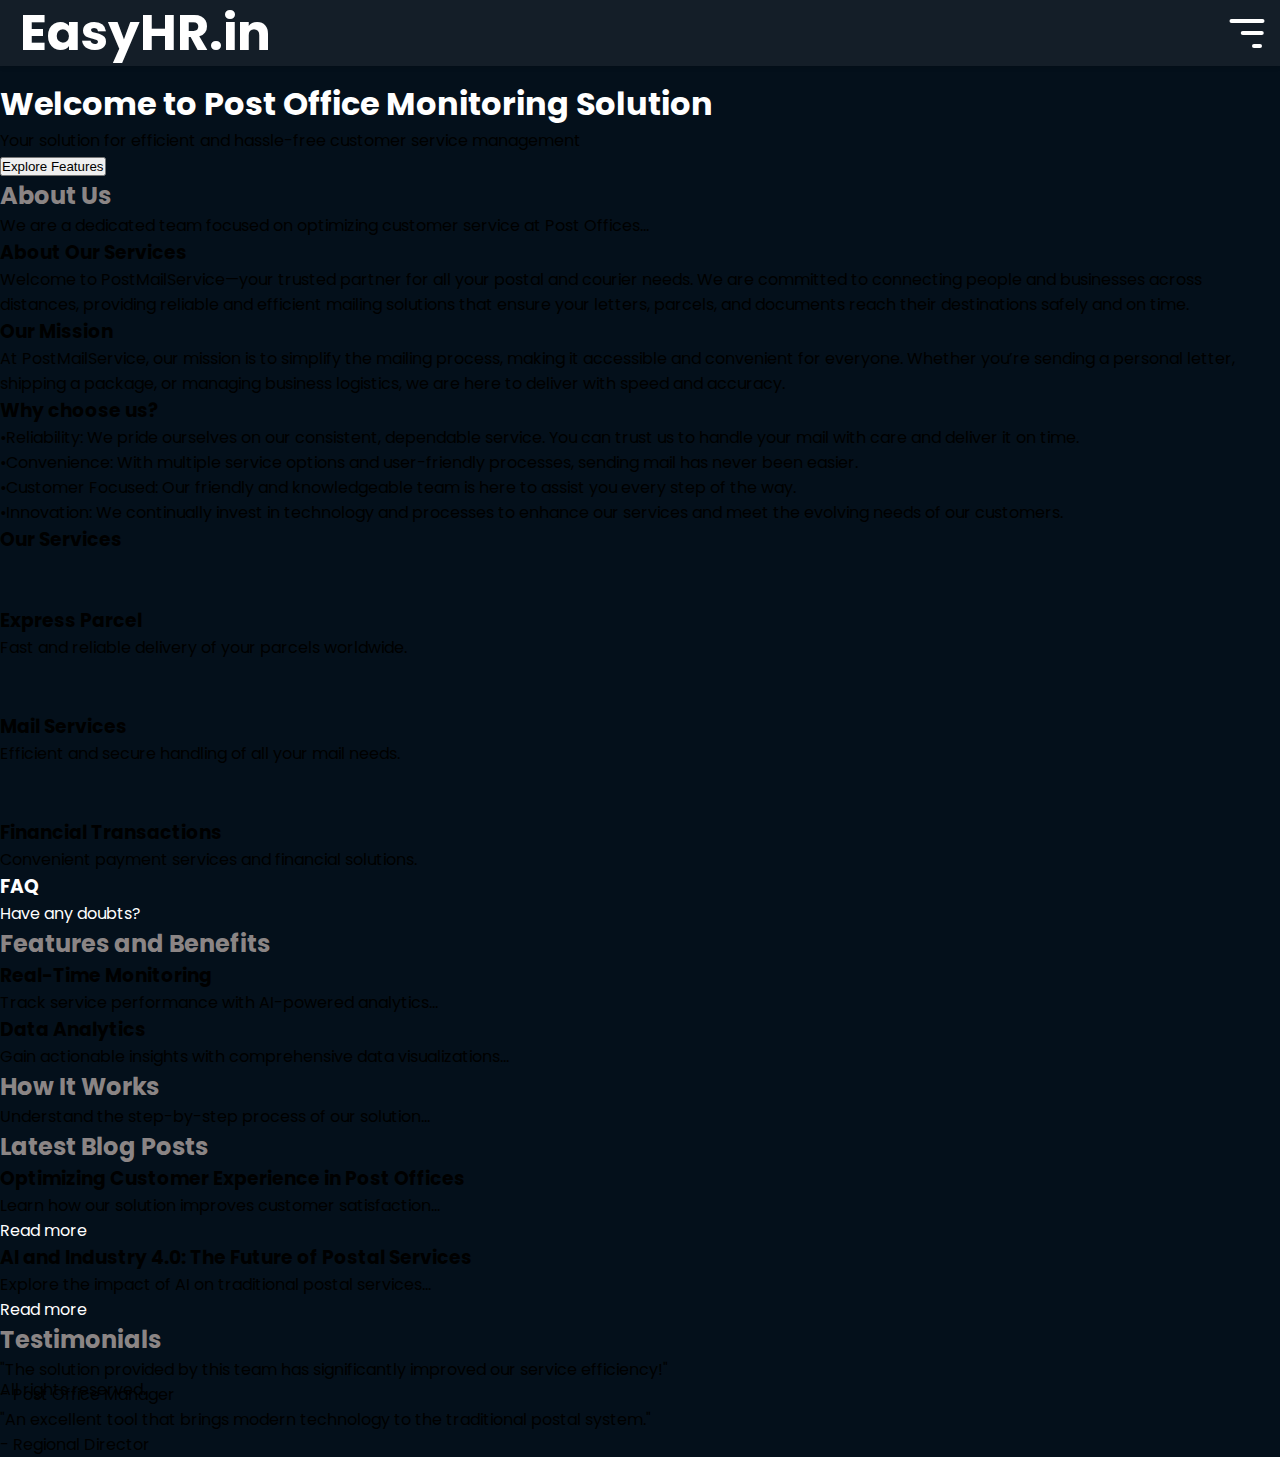
==== index.html @ 6c839630 "first commit" ====
<!DOCTYPE html>
<html lang="en">

<head>
    <meta charset="UTF-8">
    <meta name="viewport" content="width=device-width, initial-scale=1.0">
    <title>PostMailServices</title>
    <link rel="stylesheet" href="homepage.css">
    <link rel="stylesheet" href="style.css">
    <link rel="stylesheet"
        href="https://fonts.googleapis.com/css2?family=Material+Symbols+Outlined:opsz,wght,FILL,GRAD@24,400,0,0" />
    <link rel="stylesheet" href="mainpage.css">
    <link href="https://fonts.googleapis.com/css2?family=Poppins:wght@400;700&display=swap" rel="stylesheet">
</head>

<body>

    <nav>
        <h1>EasyHR.in</h1>

        <ul class="desktop-menu">
            <li><a href="#home">Home</a></li>
            <li><a href="#about">Search</a></li>
            <li><a href="#about">Post</a></li>
            <li><a href="#orders">Apply</a></li>
            <li><a href="#resume">Signup/Login</a></li>
            <li class="theme">
                <div class="moon">
                    <svg width="30px" height="30px" viewBox="0 0 24 24" fill="none" xmlns="http://www.w3.org/2000/svg">
                        <path
                            d="M3.32031 11.6835C3.32031 16.6541 7.34975 20.6835 12.3203 20.6835C16.1075 20.6835 19.3483 18.3443 20.6768 15.032C19.6402 15.4486 18.5059 15.6834 17.3203 15.6834C12.3497 15.6834 8.32031 11.654 8.32031 6.68342C8.32031 5.50338 8.55165 4.36259 8.96453 3.32996C5.65605 4.66028 3.32031 7.89912 3.32031 11.6835Z"
                            stroke-width="2" stroke-linecap="round" stroke-linejoin="round" />
                    </svg>
                </div>
                <div class="sun">
                    <svg width="30px" height="30px" viewBox="0 0 24 24" fill="none" xmlns="http://www.w3.org/2000/svg">
                        <path
                            d="M12 3V4M12 20V21M4 12H3M6.31412 6.31412L5.5 5.5M17.6859 6.31412L18.5 5.5M6.31412 17.69L5.5 18.5001M17.6859 17.69L18.5 18.5001M21 12H20M16 12C16 14.2091 14.2091 16 12 16C9.79086 16 8 14.2091 8 12C8 9.79086 9.79086 8 12 8C14.2091 8 16 9.79086 16 12Z"
                            stroke-width="2" stroke-linecap="round" stroke-linejoin="round" />
                    </svg>
                </div>
            </li>
        </ul>
        <!--
                <div class="box">
            <input type="text" placeholder="Search">
            <a href="#">
                <svg width="15px" height="15px" viewBox="0 0 24 24" fill="none" xmlns="http://www.w3.org/2000/svg">
                    <path d="M16.6725 16.6412L21 21M19 11C19 15.4183 15.4183 19 11 19C6.58172 19 3 15.4183 3 11C3 6.58172 6.58172 3 11 3C15.4183 3 19 6.58172 19 11Z" stroke="#ffffff" stroke-width="2" stroke-linecap="round" stroke-linejoin="round"/>
                    </svg>
                <i class="fas fa-search"></i>
            </a>
        </div>   
    -->


        <div class="menu">
            <ul>
                <li><a href="#home">Home</a></li>
                <li><a href="#about">About</a></li>
                <li><a href="#orders">Recieve</a></li>
                <li><a href="#orders">Orders</a></li>
                <li><a href="#contact">Contact</a></li>
                <li><a href="#resume">Signup/Login</a></li>

                <li class="theme">
                    <div class="moon">
                        <svg width="45px" height="45px" viewBox="0 0 24 24" fill="none"
                            xmlns="http://www.w3.org/2000/svg">
                            <path
                                d="M3.32031 11.6835C3.32031 16.6541 7.34975 20.6835 12.3203 20.6835C16.1075 20.6835 19.3483 18.3443 20.6768 15.032C19.6402 15.4486 18.5059 15.6834 17.3203 15.6834C12.3497 15.6834 8.32031 11.654 8.32031 6.68342C8.32031 5.50338 8.55165 4.36259 8.96453 3.32996C5.65605 4.66028 3.32031 7.89912 3.32031 11.6835Z"
                                stroke-width="2" stroke-linecap="round" stroke-linejoin="round" />
                        </svg>
                    </div>
                    <div class="sun">
                        <svg width="45px" height="45px" viewBox="0 0 24 24" fill="none"
                            xmlns="http://www.w3.org/2000/svg">
                            <path
                                d="M12 3V4M12 20V21M4 12H3M6.31412 6.31412L5.5 5.5M17.6859 6.31412L18.5 5.5M6.31412 17.69L5.5 18.5001M17.6859 17.69L18.5 18.5001M21 12H20M16 12C16 14.2091 14.2091 16 12 16C9.79086 16 8 14.2091 8 12C8 9.79086 9.79086 8 12 8C14.2091 8 16 9.79086 16 12Z"
                                stroke-width="2" stroke-linecap="round" stroke-linejoin="round" />
                        </svg>
                    </div>
                </li>
            </ul>
        </div>



        <div class="hamburger-menu">
            <div class="ham-bar bar-top"></div>
            <div class="ham-bar bar-mid"></div>
            <div class="ham-bar bar-bottom"></div>
        </div>



    </nav>
    <section id="home">
        <div class="hero">
            <h1>Welcome to Post Office Monitoring Solution</h1>
            <p>Your solution for efficient and hassle-free customer service management</p>
            <button onclick="scrollToSection('features')">Explore Features</button>
        </div>
    </section>

    <!-- About Us Section -->
    <section id="about">
        <h2>About Us</h2>
        <p>We are a dedicated team focused on optimizing customer service at Post Offices...</p>
        <h3>About Our Services</h3>
        <p>Welcome to PostMailService—your trusted partner for all your postal and courier needs. We are committed to
            connecting people and businesses across distances, providing reliable and efficient mailing solutions that
            ensure your letters, parcels, and documents reach their destinations safely and on time.</p>
        <h3>Our Mission</h3>
        <p>At PostMailService, our mission is to simplify the mailing process, making it accessible and convenient for
            everyone. Whether you’re sending a personal letter, shipping a package, or managing business logistics, we
            are here to deliver with speed and accuracy.
        </p>
        <h3>Why choose us?</h3>
        <p>•Reliability: We pride ourselves on our consistent, dependable service. You can trust us to handle your mail
            with care and deliver it on time.</p>
        <p>•Convenience: With multiple service options and user-friendly processes, sending mail has never been easier.
        </p>
        <p>•Customer Focused: Our friendly and knowledgeable team is here to assist you every step of the way.</p>
        <p>•Innovation: We continually invest in technology and processes to enhance our services and meet the evolving
            needs of our customers.</p>
        <h3>Our Services</h3>
        <div class="service-container">
            <div class="service">

                <svg width="45px" height="45px" viewBox="0 0 24 24" fill="none" xmlns="http://www.w3.org/2000/svg">
                    <path
                        d="M3 8L8.44992 11.6333C9.73295 12.4886 10.3745 12.9163 11.0678 13.0825C11.6806 13.2293 12.3194 13.2293 12.9322 13.0825C13.6255 12.9163 14.2671 12.4886 15.5501 11.6333L21 8M6.2 19H17.8C18.9201 19 19.4802 19 19.908 18.782C20.2843 18.5903 20.5903 18.2843 20.782 17.908C21 17.4802 21 16.9201 21 15.8V8.2C21 7.0799 21 6.51984 20.782 6.09202C20.5903 5.71569 20.2843 5.40973 19.908 5.21799C19.4802 5 18.9201 5 17.8 5H6.2C5.0799 5 4.51984 5 4.09202 5.21799C3.71569 5.40973 3.40973 5.71569 3.21799 6.09202C3 6.51984 3 7.07989 3 8.2V15.8C3 16.9201 3 17.4802 3.21799 17.908C3.40973 18.2843 3.71569 18.5903 4.09202 18.782C4.51984 19 5.07989 19 6.2 19Z"
                        stroke-width="2" stroke-linecap="round" stroke-linejoin="round" />
                </svg>
                <h3>Express Parcel</h3>
                <p>Fast and reliable delivery of your parcels worldwide.</p>
            </div>
            <div class="service">

                <svg width="45px" height="45px" viewBox="0 0 24 24" fill="none" xmlns="http://www.w3.org/2000/svg">
                    <path
                        d="M11 19H6.2C5.0799 19 4.51984 19 4.09202 18.782C3.71569 18.5903 3.40973 18.2843 3.21799 17.908C3 17.4802 3 16.9201 3 15.8V8.2C3 7.0799 3 6.51984 3.21799 6.09202C3.40973 5.71569 3.71569 5.40973 4.09202 5.21799C4.51984 5 5.0799 5 6.2 5H17.8C18.9201 5 19.4802 5 19.908 5.21799C20.2843 5.40973 20.5903 5.71569 20.782 6.09202C21 6.51984 21 7.0799 21 8.2V11.1981M20.6067 8.26229L15.5499 11.6335C14.2669 12.4888 13.6254 12.9165 12.932 13.0827C12.3192 13.2295 11.6804 13.2295 11.0677 13.0827C10.3743 12.9165 9.73279 12.4888 8.44975 11.6335L3.14746 8.09863M21 15.1667C21 15.1667 20.6941 15.1667 20.625 15.1667C19.6006 15.1667 18.7077 14.7524 18 14C17.2923 14.7524 16.3995 15.1667 15.375 15.1667C15.306 15.1667 15 15.1667 15 15.1667C15 15.1667 15 15.9444 15 16.3979C15 18.6121 16.2748 20.4725 18 21C19.7252 20.4725 21 18.6121 21 16.3979C21 15.9444 21 15.1667 21 15.1667Z"
                        stroke-width="2" stroke-linecap="round" stroke-linejoin="round" />
                </svg>
                <h3>Mail Services</h3>
                <p>Efficient and secure handling of all your mail needs.</p>
            </div>
            <div class="service">

                <svg width="45px" height="45px" viewBox="-0.5 0 25 25" fill="none" xmlns="http://www.w3.org/2000/svg">
                    <path
                        d="M9.00977 21.39H19.0098C20.0706 21.39 21.0881 20.9685 21.8382 20.2184C22.5883 19.4682 23.0098 18.4509 23.0098 17.39V7.39001C23.0098 6.32915 22.5883 5.31167 21.8382 4.56152C21.0881 3.81138 20.0706 3.39001 19.0098 3.39001H7.00977C5.9489 3.39001 4.93148 3.81138 4.18134 4.56152C3.43119 5.31167 3.00977 6.32915 3.00977 7.39001V12.39"
                        stroke-width="2.0" stroke-linecap="round" stroke-linejoin="round" />
                    <path d="M1.00977 18.39H11.0098" stroke-width="1.5" stroke-linecap="round"
                        stroke-linejoin="round" />
                    <path d="M1.00977 15.39H5.00977" stroke-width="1.5" stroke-linecap="round"
                        stroke-linejoin="round" />
                    <path d="M22.209 5.41992C16.599 16.0599 9.39906 16.0499 3.78906 5.41992" stroke-width="1.5"
                        stroke-linecap="round" stroke-linejoin="round" />
                </svg>
                <h3>Financial Transactions</h3>
                <p>Convenient payment services and financial solutions.</p>
            </div>
        </div>
        <h3><a href="faq.html">FAQ</a></h3>
        <p><a href="faq.html">Have any doubts?</a></p>
    </section>

    <!-- Features Section -->
    <section id="features">
        <h2>Features and Benefits</h2>
        <div class="feature">
            <h3>Real-Time Monitoring</h3>
            <p>Track service performance with AI-powered analytics...</p>
        </div>
        <div class="feature">
            <h3>Data Analytics</h3>
            <p>Gain actionable insights with comprehensive data visualizations...</p>
        </div>
    </section>

    <!-- How It Works Section -->
    <section id="how-it-works">
        <h2>How It Works</h2>
        <p>Understand the step-by-step process of our solution...</p>
    </section>

    <!-- Blog Section -->
    <section id="blog">
        <h2>Latest Blog Posts</h2>
        <div class="blog-post">
            <h3>Optimizing Customer Experience in Post Offices</h3>
            <p>Learn how our solution improves customer satisfaction...</p>
            <a href="#">Read more</a>
        </div>
        <div class="blog-post">
            <h3>AI and Industry 4.0: The Future of Postal Services</h3>
            <p>Explore the impact of AI on traditional postal services...</p>
            <a href="#">Read more</a>
        </div>
    </section>

    <!-- Testimonials Section -->
    <section id="testimonials">
        <h2>Testimonials</h2>
        <div class="testimonial">
            <p>"The solution provided by this team has significantly improved our service efficiency!"</p>
            <p>- Post Office Manager</p>
        </div>
        <div class="testimonial">
            <p>"An excellent tool that brings modern technology to the traditional postal system."</p>
            <p>- Regional Director</p>
        </div>
    </section>
    <!-- Footer -->
    <footer>
        <p> All rights reserved.</p>
    </footer>




    <script src="themes.js"></script>
    <script src="script.js"></script>
</body>

</html>
---- style.css ----
body {
    font-family: 'Poppins', sans-serif;
}

html {
    scroll-behavior: smooth;
}

:root {
    --background-color: rgb(4, 16, 27);
    --nav-color: rgb(20, 30, 40);
    --heading-color: rgb(139, 133, 133);
    --text-color: #ffffff;
    --accent-color: rgb(4, 24, 43);
}

.light-theme {
    --background-color: #ffffff;
    --nav-color: #c1bdbd;
    --heading-color: rgb(139, 133, 133);
    --text-color: #000000;
    --accent-color: rgb(188, 216, 242);
}




* {
    margin: 0;
    padding: 0;
    box-sizing: border-box;

}

body {
    background-color: var(--background-color);
}

nav {
    position: fixed;
    width: 100%;
    padding: 0.5rem;
    background-color: var(--nav-color);
    /* Slightly lighter dark blue */
    display: flex;
    justify-content: flex-end;
    align-items: center;
    box-shadow: 0 2px 4px rgba(0, 0, 0, 0.1);
    /* optional */
    transition: transform 0.3s ease;
    /* smooth transition for hiding/showing */
    z-index: 5;
}

nav h1 {
    position: absolute;
    left: 0;
    font-size: 50px;
    padding: 20px;
    z-index: 0;
}

a {
    text-decoration: none;
    color: var(--text-color);
}

.theme {
    position: relative;
    width: 50px;
    /* Width of the icons */
    height: 50px;
    /* Height of the icons */
    margin-left: 20px;
    cursor: pointer;
}

.moon,
.sun {
    position: absolute;
    top: 25;
    left: 0;
    width: 100%;
    height: 100%;
}

.moon {
    z-index: 2;
    /* Place the moon icon on top */
    opacity: 1;
    /* You can control visibility with opacity or display */
    transition: opacity 0.3s ease-in-out;
    /* Optional: for smooth transitions */
}

.sun {
    z-index: 1;
    /* Place the sun icon behind */
    opacity: 0;
    /* Initially hidden */
    transition: opacity 0.3s ease-in-out;
    /* Optional: for smooth transitions */
}


/* Base styles */
.theme .sun,
.theme .moon {
    transition: opacity 0.5s ease, transform 0.5s ease;
}

/* Hide Sun Animation */
.hide-sun {
    opacity: 0;
    transform: scale(0.8) rotate(-20deg);
    pointer-events: none;
    /* Prevent interaction */
}

/* Show Sun Animation */
.show-sun {
    opacity: 1;
    transform: scale(1) rotate(0deg);
    pointer-events: auto;
    /* Enable interaction */
}

/* Hide Moon Animation */
.hide-moon {
    opacity: 0;
    transform: scale(0.8) rotate(20deg);
    pointer-events: none;
    /* Prevent interaction */
}

/* Show Moon Animation */
.show-moon {
    opacity: 1;
    transform: scale(1) rotate(0deg);
    pointer-events: auto;
    /* Enable interaction */
}


@media (min-width: 1400px) {
    .desktop-menu {
        display: flex;
        list-style: none;
        color: var(--text-color);
    }

    .desktop-menu li {
        padding: 20px;
        font-size: 20px;
        font-weight: bold;
    }

    .hamburger-menu {
        display: none;
    }

    .menu {
        display: none;
    }
}

@media (max-width: 1400px) {

    .hamburger-menu {
        padding: 1rem;
        height: 50px;
        width: 50px;
        position: relative;
        cursor: pointer;

    }

    .ham-bar {
        position: absolute;
        height: 4px;
        border-radius: 2px;
        transform: translate(-50%, -50%);
        background-color: var(--text-color);
        transition: transform .6s, opacity .8s, top .6s;
    }

    .bar-top {
        width: 70%;
        top: 25%;
        left: 50%;
    }

    .bar-mid {
        width: 45%;
        top: 50%;
        left: 60%;
    }

    .bar-bottom {
        width: 20%;
        top: 75%;
        left: 70%;
    }

    .hamburger-menu.active .bar-top {
        transform: translate(-50%, -50%) rotate(-315deg);
        top: 50%;
    }

    .hamburger-menu.active .bar-mid {
        display: none;
    }

    .hamburger-menu.active .bar-bottom {
        width: 70%;
        left: 50%;
        transform: translate(-50%, -50%) rotate(-225deg);
        top: 50%;
    }


    .menu {
        position: fixed;
        top: 0;
        background-color: var(--accent-color);

        right: -75%;
        height: 110vh;
        width: 75%;
        transition: right .5s;
    }

    .menu.active {
        right: 0;
    }


    .desktop-menu {
        display: none;
    }


    .menu {
        display: flex;
        justify-content: center;
        align-items: center;
    }

    .menu ul {
        display: flex;
        flex-direction: column;

    }

    .menu li {
        z-index: 2;
        list-style: none;
        font-size: 40px;
        padding: 10px;
        font-weight: 550;
        color: var(--text-color);
    }
}





h1 {
    color: var(--text-color);
}


h2 {
    color: var(--heading-color);
}

section {
    transform: translateY(80px);
}


.theme svg {
    stroke: var(--text-color);
}

.color-pickers {
    align-self: center;
    display: flex;
    flex-direction: column;
    align-items: center;
    justify-content: center;


}

.color-pickers h2 {
    font-size: 30px;
}

.container {
    display: flex;
    gap: 50px;
}

.color-picker-container {
    display: flex;
    flex-direction: column;
    justify-content: center;
    height: fit-content;
}

@media(max-width:980px) {
    .color-picker-container {
        align-self: center;
        display: flex;
        flex-direction: row;
        justify-content: space-between;
        width: 100vw;
        padding: 2vw;
    }

    .container {
        display: flex;
        flex-direction: column;
        gap: 50px;
    }

    .previews {
        display: flex;
        flex-direction: row;
    }


}

@media(max-width:675px) {
    .window-preview1 {
        display: none;
    }

    .color-pickers label {
        font-size: 12px;
    }

}

.wrap-colorpicker {
    display: flex;
    flex-direction: column;
    align-items: center;
    justify-content: center;
}

.previews {
    display: flex;
    flex-direction: row;
    gap: 40px;
}

.color-pickers input {

    border: none;
    padding: 0;
    margin: 0;
    background: none;
    outline: none;
    border-radius: 2px;
    height: 50px;
}

.color-pickers label {
    font-weight: 500;
    color: var(--text-color);
}

/* Container for the window preview */
.window-preview1 {
    width: 360px;
    /* Adjust size as needed */
    height: 230px;
    /* Adjust size as needed */
    border: 1px solid #ccc;
    border-radius: 10px;
    overflow: hidden;
    box-shadow: 0 4px 8px rgba(0, 0, 0, 0.2);
    position: relative;
    background: var(--background-color);
    /* Background color for the preview */
    margin: 20px auto;
}

/* Background for the preview */
.preview-background {
    width: 100%;
    height: 100%;
    overflow: auto;
    background: var(--background-color);
    /* Background color for the content */
}

/* Navbar styling */
.preview-navbar {
    height: 50px;
    background: var(--nav-color);
    /* Navbar background color */
    color: var(--text-color);
    /* Navbar text color */
    display: flex;
    align-items: center;
    padding: 0 10px;
}

/* Navigation links */
.preview-nav {
    position: absolute;
    align-self: right;
    display: flex;
    align-items: center;
    width: 100%;
    height: 50px;
}

/* Headings styling */
.preview-headings {
    position: absolute;
    font-weight: 600;
    font-size: 30px;
    transform: translateY(65px);
    color: var(--heading-color);
    left: 10px;
}

.preview-text {
    font-size: 16px;
    color: var(--text-color);
    font-weight: 300;
}



/* Container for the window preview */
.window-preview2 {
    width: 250px;
    /* Typical mobile width */
    height: 450px;
    /* Typical mobile height */
    border: 1px solid #ccc;
    border-radius: 10px;
    overflow-x: hidden;
    overflow-y: hidden;
    box-shadow: 0 4px 8px rgba(0, 0, 0, 0.2);
    position: relative;
    background: #fff;
    /* Background color for the preview */
    margin: 20px auto;
}

.preview-navbar-mobile {
    top: 0px;
    height: 50px;
    width: 100px;
    background-color: var(--nav-color);
    z-index: -1;
}

/* Mobile menu styling */
.preview-mobile-menu {
    position: absolute;
    right: 0;
    width: 70%;
    height: 100%;
    background: var(--accent-color);
    /* Background color of the mobile menu */
    display: flex;
    flex-direction: column;
    padding: 10px;
    z-index: 1;
}


.navigation-elements {
    display: flex;
    transform: translateY(150px);
    color: var(--text-color);
    font-size: 13px;
}
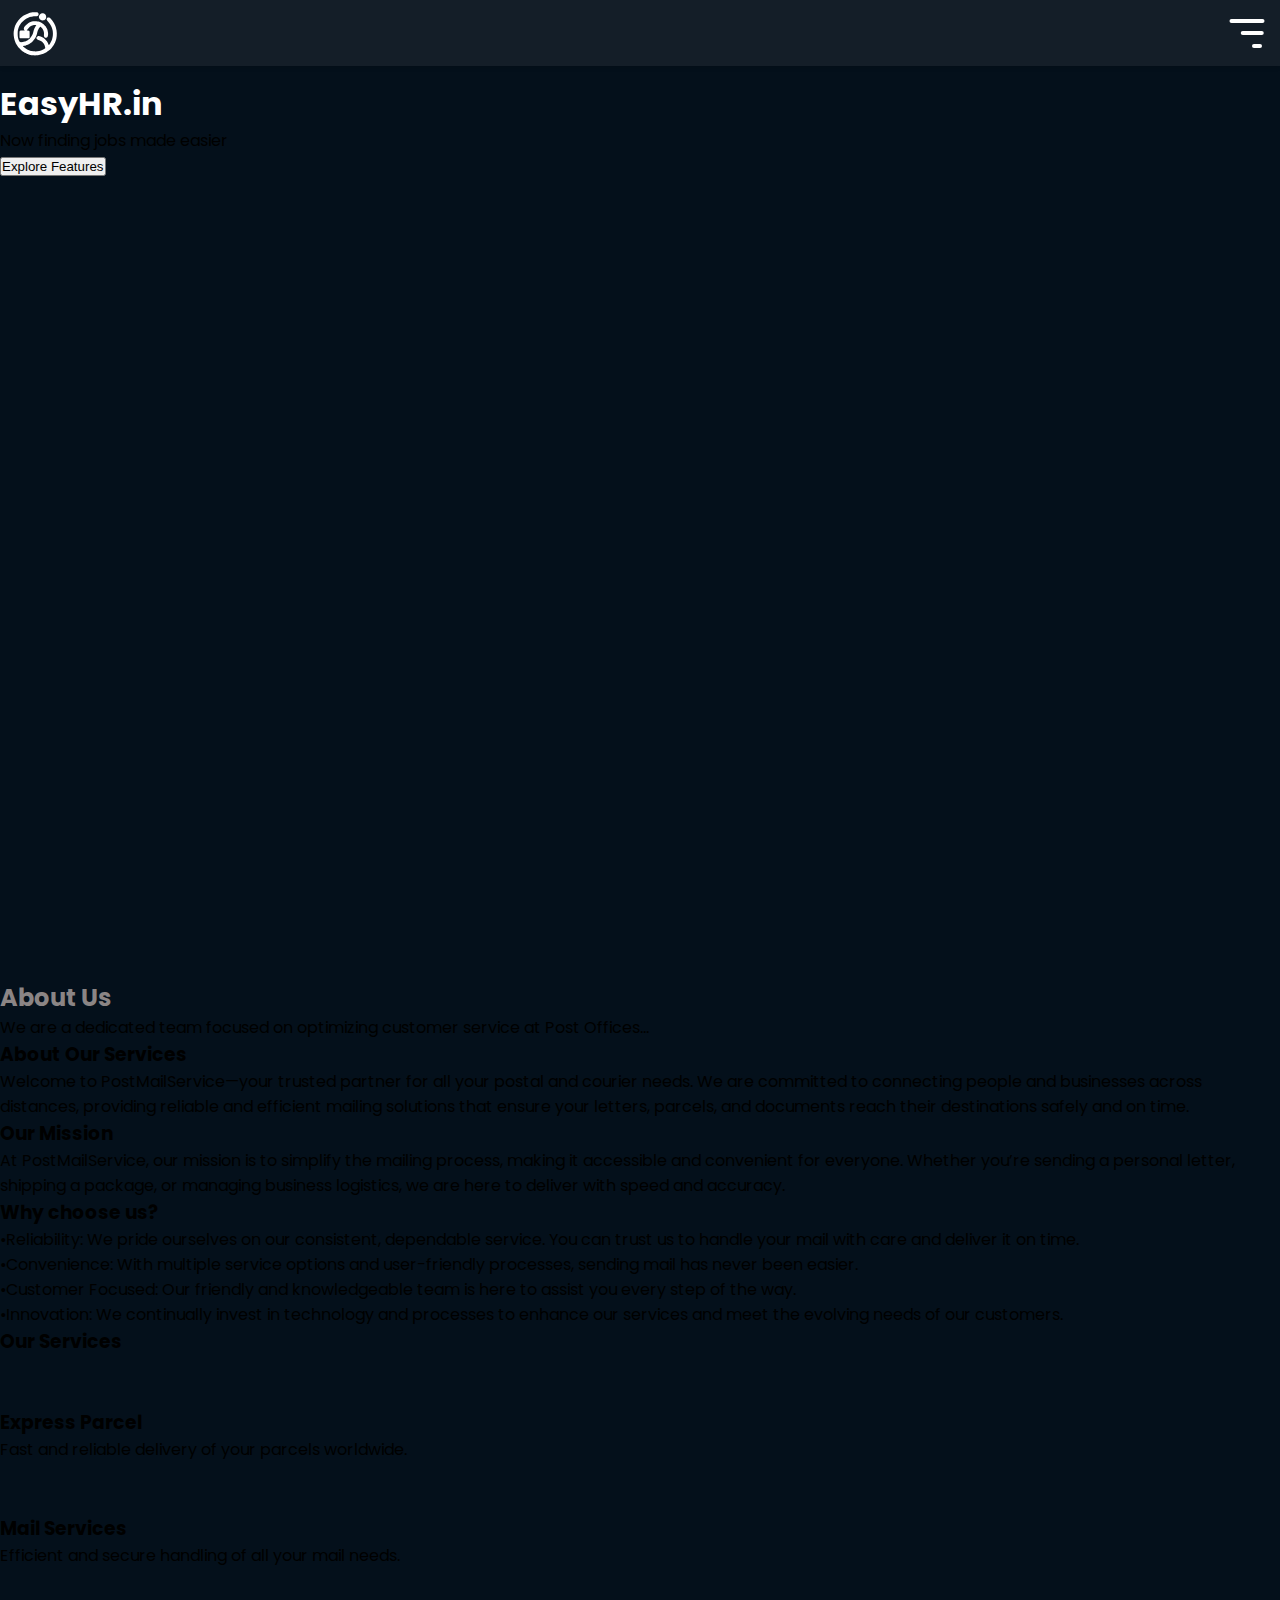
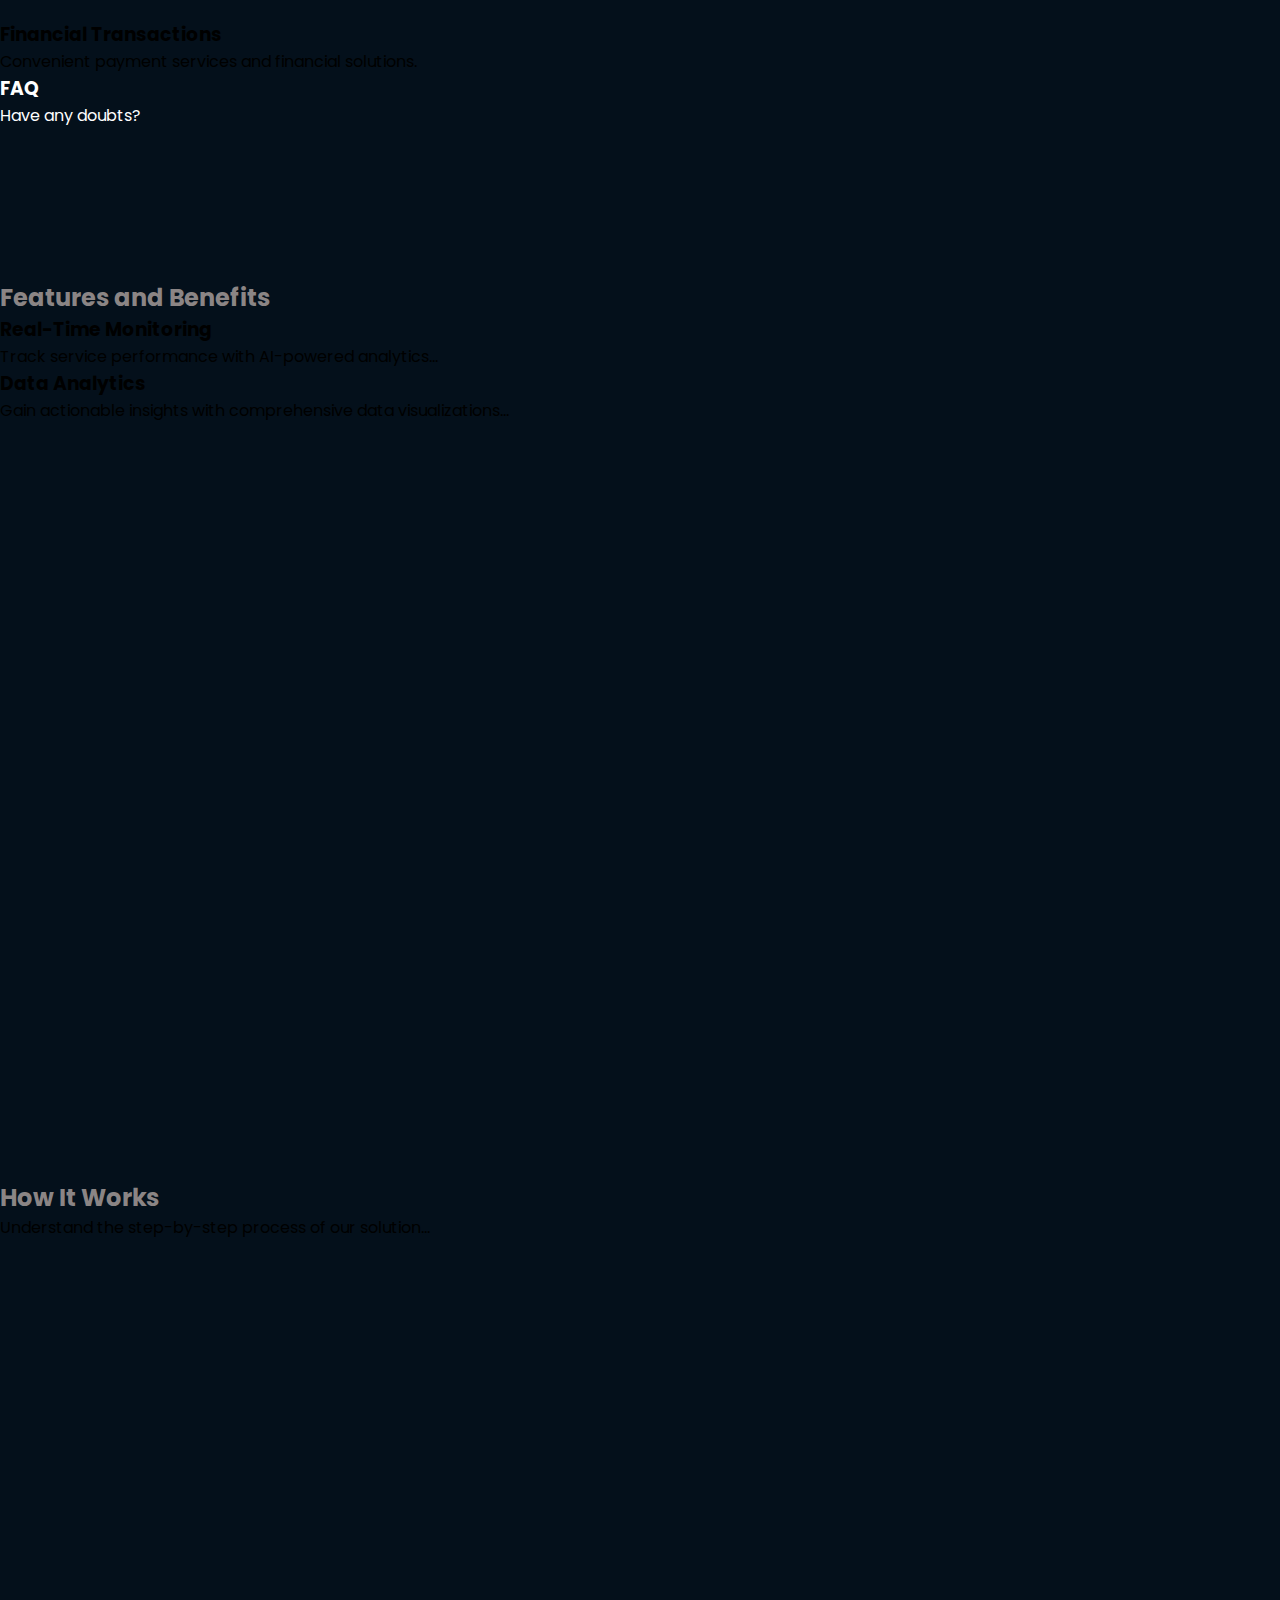
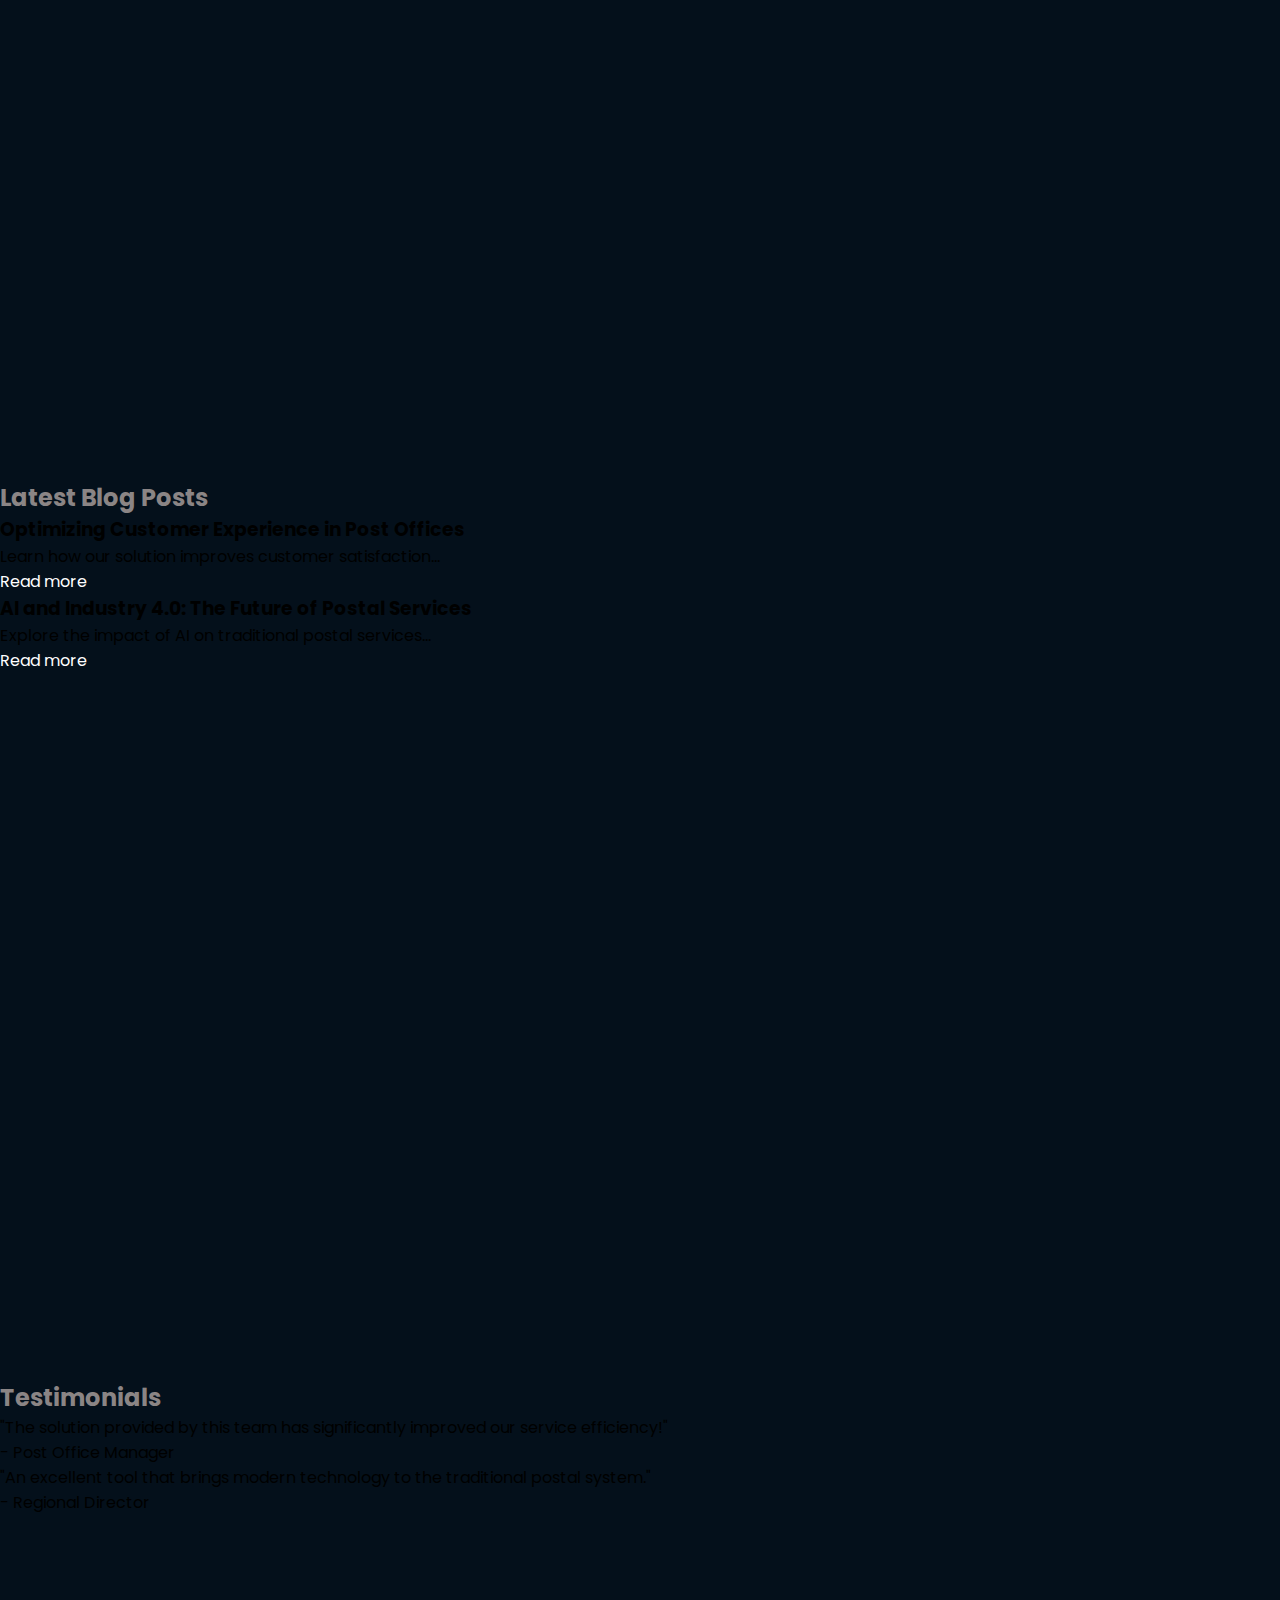
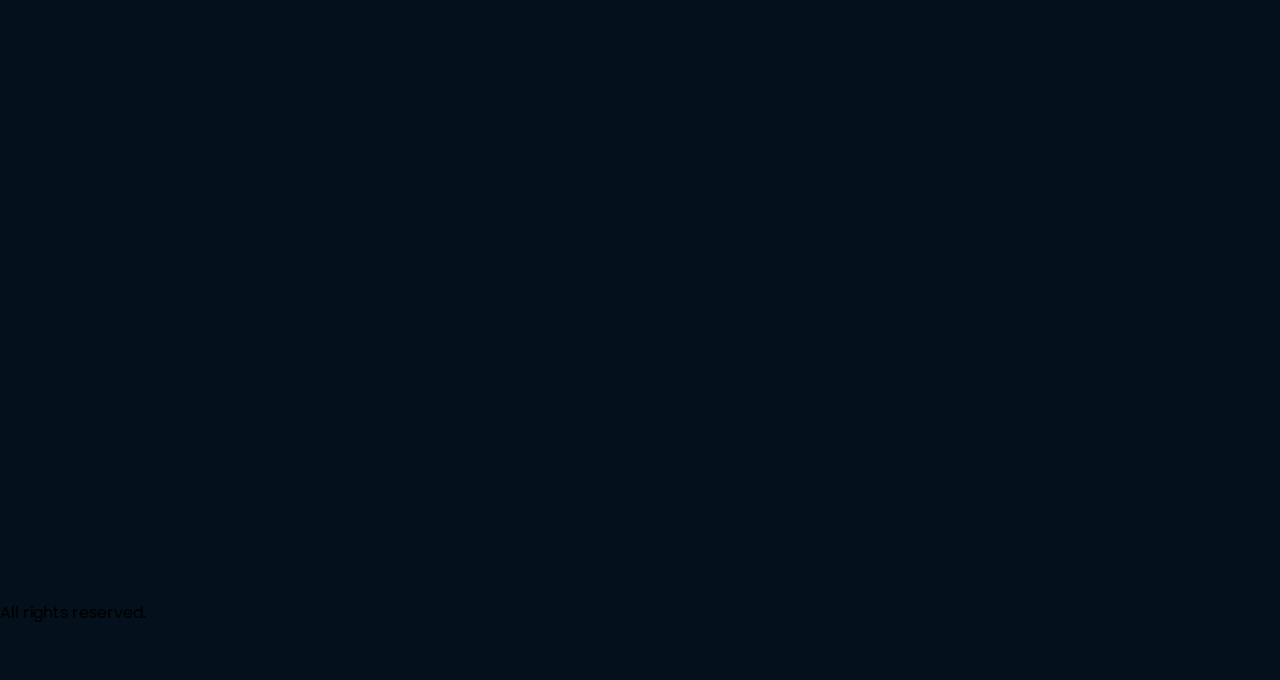
==== commit a0ee7483: "made login signup page" ====
--- a/index.html
+++ b/index.html
@@ -4,7 +4,7 @@
 <head>
     <meta charset="UTF-8">
     <meta name="viewport" content="width=device-width, initial-scale=1.0">
-    <title>PostMailServices</title>
+    <title>EasyHR.in</title>
     <link rel="stylesheet" href="homepage.css">
     <link rel="stylesheet" href="style.css">
     <link rel="stylesheet"
@@ -16,7 +16,63 @@
 <body>
 
     <nav>
-        <h1>EasyHR.in</h1>
+        <h1 class="logo"><svg version="1.0" xmlns="http://www.w3.org/2000/svg" width="70px" height="70px"
+            viewBox="0 0 750.000000 514.000000" preserveAspectRatio="xMidYMid meet">
+        
+            <g transform="translate(0.000000,514.000000) scale(0.100000,-0.100000)" fill="#ffffff" stroke="none">
+                <path d="M3590 4784 c-124 -8 -358 -53 -510 -99 -134 -40 -374 -146 -441 -195
+        -23 -16 -46 -30 -50 -30 -14 0 -239 -154 -294 -200 -98 -84 -163 -146 -242
+        -236 -116 -131 -153 -180 -245 -324 -50 -78 -198 -372 -198 -392 0 -14 -8 -39
+        -55 -168 -19 -53 -70 -305 -85 -421 -33 -265 7 -638 100 -934 23 -71 52 -152
+        65 -180 13 -27 33 -74 44 -102 12 -29 31 -70 44 -90 13 -21 27 -46 30 -56 7
+        -18 59 -102 101 -162 11 -16 35 -52 53 -79 69 -105 306 -349 432 -446 135
+        -103 291 -201 401 -251 25 -12 81 -38 125 -59 44 -21 91 -41 105 -45 14 -4 61
+        -20 105 -36 72 -26 263 -68 446 -98 92 -15 435 -13 539 3 304 48 527 118 761
+        239 164 85 245 135 376 235 76 58 248 214 284 257 5 6 34 39 65 75 91 105 239
+        321 269 394 9 22 28 56 41 75 13 20 24 42 24 49 0 8 13 41 28 75 43 92 108
+        292 131 402 79 368 64 804 -40 1132 -16 51 -29 98 -29 104 0 14 -85 221 -108
+        264 -8 17 -27 53 -40 80 -13 28 -38 73 -56 100 -17 28 -35 58 -41 67 -84 141
+        -291 380 -402 466 -39 29 -140 41 -196 23 -81 -27 -130 -98 -131 -191 0 -73
+        19 -106 119 -210 153 -159 293 -355 371 -520 82 -176 85 -184 141 -405 31
+        -122 43 -235 43 -411 0 -177 -17 -320 -56 -456 -13 -48 -24 -93 -24 -100 0
+        -21 -106 -274 -128 -305 -10 -15 -34 -54 -51 -87 -40 -71 -111 -181 -145 -221
+        -34 -42 -54 -27 -87 66 -28 80 -87 201 -122 252 -72 103 -91 126 -202 237
+        -224 225 -631 407 -804 360 -49 -13 -114 -69 -130 -114 -16 -40 -13 -142 3
+        -175 21 -39 90 -99 123 -106 16 -4 80 -23 143 -42 181 -57 321 -153 442 -302
+        37 -46 68 -87 68 -92 0 -5 18 -38 40 -74 22 -36 44 -84 50 -108 5 -23 18 -69
+        28 -102 26 -80 34 -156 19 -185 -13 -25 -109 -83 -257 -155 -242 -117 -499
+        -174 -785 -174 -128 0 -186 5 -375 32 -95 14 -300 77 -395 122 -27 12 -75 34
+        -105 48 -104 48 -217 123 -347 229 -90 73 -127 116 -113 133 5 6 54 20 107 29
+        103 18 162 32 201 47 13 5 52 19 85 30 68 22 228 100 324 157 71 43 235 166
+        288 217 147 143 310 361 354 472 11 27 29 66 40 86 12 21 30 66 41 100 11 34
+        25 70 30 79 12 21 28 83 42 158 24 136 81 307 140 418 33 62 70 125 84 141 13
+        16 24 33 24 38 0 5 24 32 53 60 63 61 67 61 155 -25 152 -151 251 -336 275
+        -517 14 -103 15 -240 3 -337 -11 -83 6 -133 63 -195 46 -49 101 -68 177 -60
+        122 12 175 88 201 285 13 106 13 129 -1 242 -17 128 -64 340 -84 375 -7 11
+        -30 58 -52 105 -53 112 -86 169 -115 200 -14 15 -25 31 -25 37 0 13 -181 196
+        -236 238 -95 74 -147 108 -239 155 -55 27 -104 50 -111 50 -6 0 -38 12 -70 26
+        -125 56 -464 81 -667 49 -173 -28 -383 -109 -527 -203 -118 -78 -269 -223
+        -352 -337 -108 -149 -122 -185 -111 -282 5 -42 13 -60 50 -102 24 -28 42 -55
+        38 -61 -4 -6 -85 -10 -216 -10 -191 0 -215 -2 -259 -21 -78 -34 -80 -43 -80
+        -404 0 -259 2 -309 16 -338 33 -68 22 -67 524 -67 491 0 487 0 526 57 18 26
+        19 50 19 358 0 298 -2 332 -17 355 -28 39 -91 59 -190 59 -48 1 -90 5 -93 11
+        -3 5 8 24 24 42 17 18 54 69 82 113 107 163 309 327 465 377 178 57 184 58
+        303 58 147 0 155 -5 113 -64 -18 -24 -32 -50 -32 -56 0 -7 -13 -29 -30 -50
+        -16 -21 -30 -40 -30 -43 0 -3 -18 -37 -40 -76 -22 -38 -46 -87 -54 -108 -8
+        -21 -27 -69 -42 -108 -15 -38 -33 -99 -39 -135 -11 -58 -35 -151 -79 -309 -40
+        -139 -186 -371 -316 -501 -68 -68 -198 -169 -273 -212 -59 -34 -200 -93 -281
+        -118 -177 -55 -449 -79 -519 -45 -59 29 -167 302 -211 530 -19 104 -28 382
+        -17 565 8 130 13 160 54 295 75 245 165 426 319 635 79 108 301 321 415 398
+        195 132 496 268 643 290 36 6 112 19 170 30 76 15 159 21 300 24 180 3 198 5
+        230 25 77 47 110 105 110 191 0 52 -11 75 -59 125 -64 68 -76 71 -266 73 -93
+        1 -195 0 -225 -2z" />
+                <path d="M4515 4679 c-147 -19 -247 -100 -309 -247 -52 -124 -49 -190 15 -311
+        39 -74 53 -89 126 -143 90 -66 191 -81 339 -50 47 10 150 79 179 121 11 15 28
+        40 38 54 24 33 46 128 46 192 0 122 -56 239 -147 308 -27 20 -55 37 -61 37 -7
+        0 -25 7 -40 15 -40 20 -127 32 -186 24z" />
+            </g>
+        </svg>
+</h1>
 
         <ul class="desktop-menu">
             <li><a href="#home">Home</a></li>
@@ -97,8 +153,8 @@
     </nav>
     <section id="home">
         <div class="hero">
-            <h1>Welcome to Post Office Monitoring Solution</h1>
-            <p>Your solution for efficient and hassle-free customer service management</p>
+            <h1>EasyHR.in</h1>
+            <p>Now finding jobs made easier</p>
             <button onclick="scrollToSection('features')">Explore Features</button>
         </div>
     </section>
--- a/style.css
+++ b/style.css
@@ -34,6 +34,10 @@
 
 body {
     background-color: var(--background-color);
+}
+
+section{
+    height: 100vh;
 }
 
 nav {
--- a/mainpage.css
+++ b/mainpage.css
@@ -0,0 +1,8 @@
+h1{
+    size: 300px;
+}
+.logo{
+    align-items: center;
+    margin-top: 20px;;
+    margin-left: -20px;
+}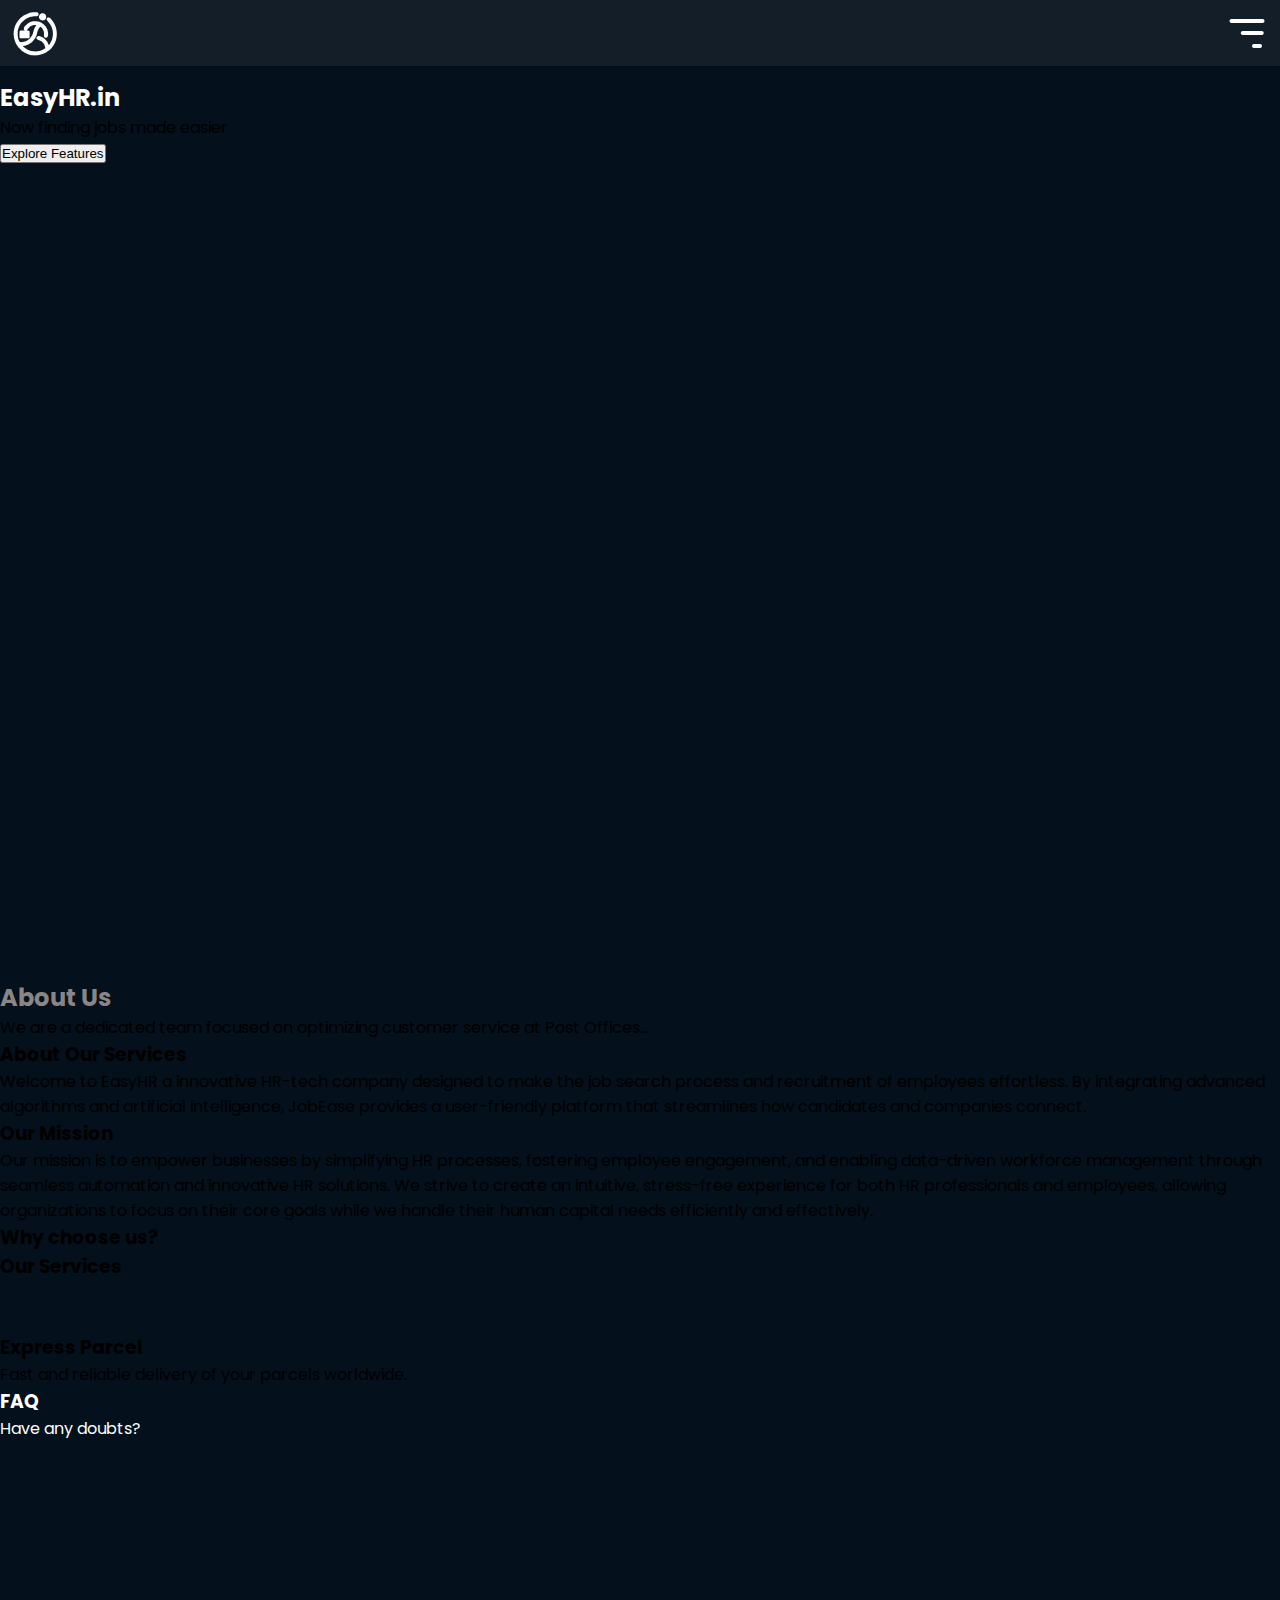
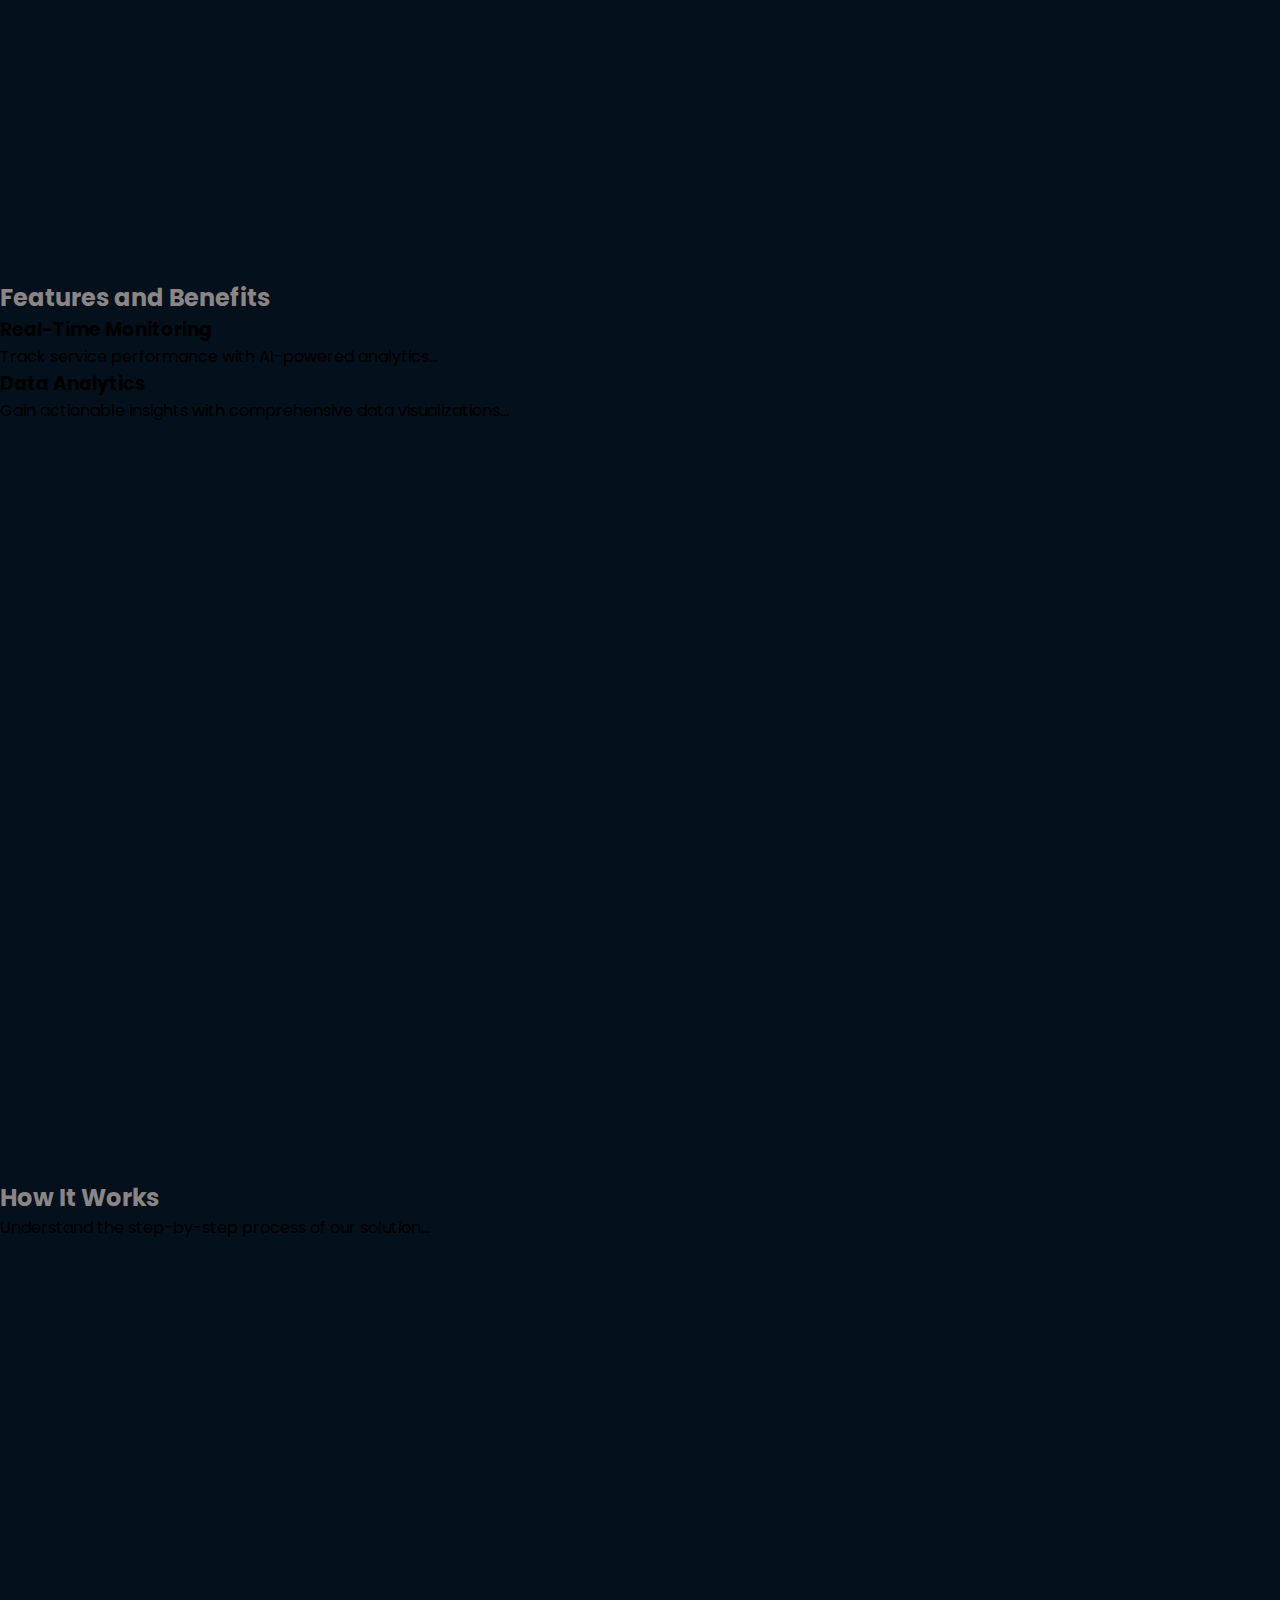
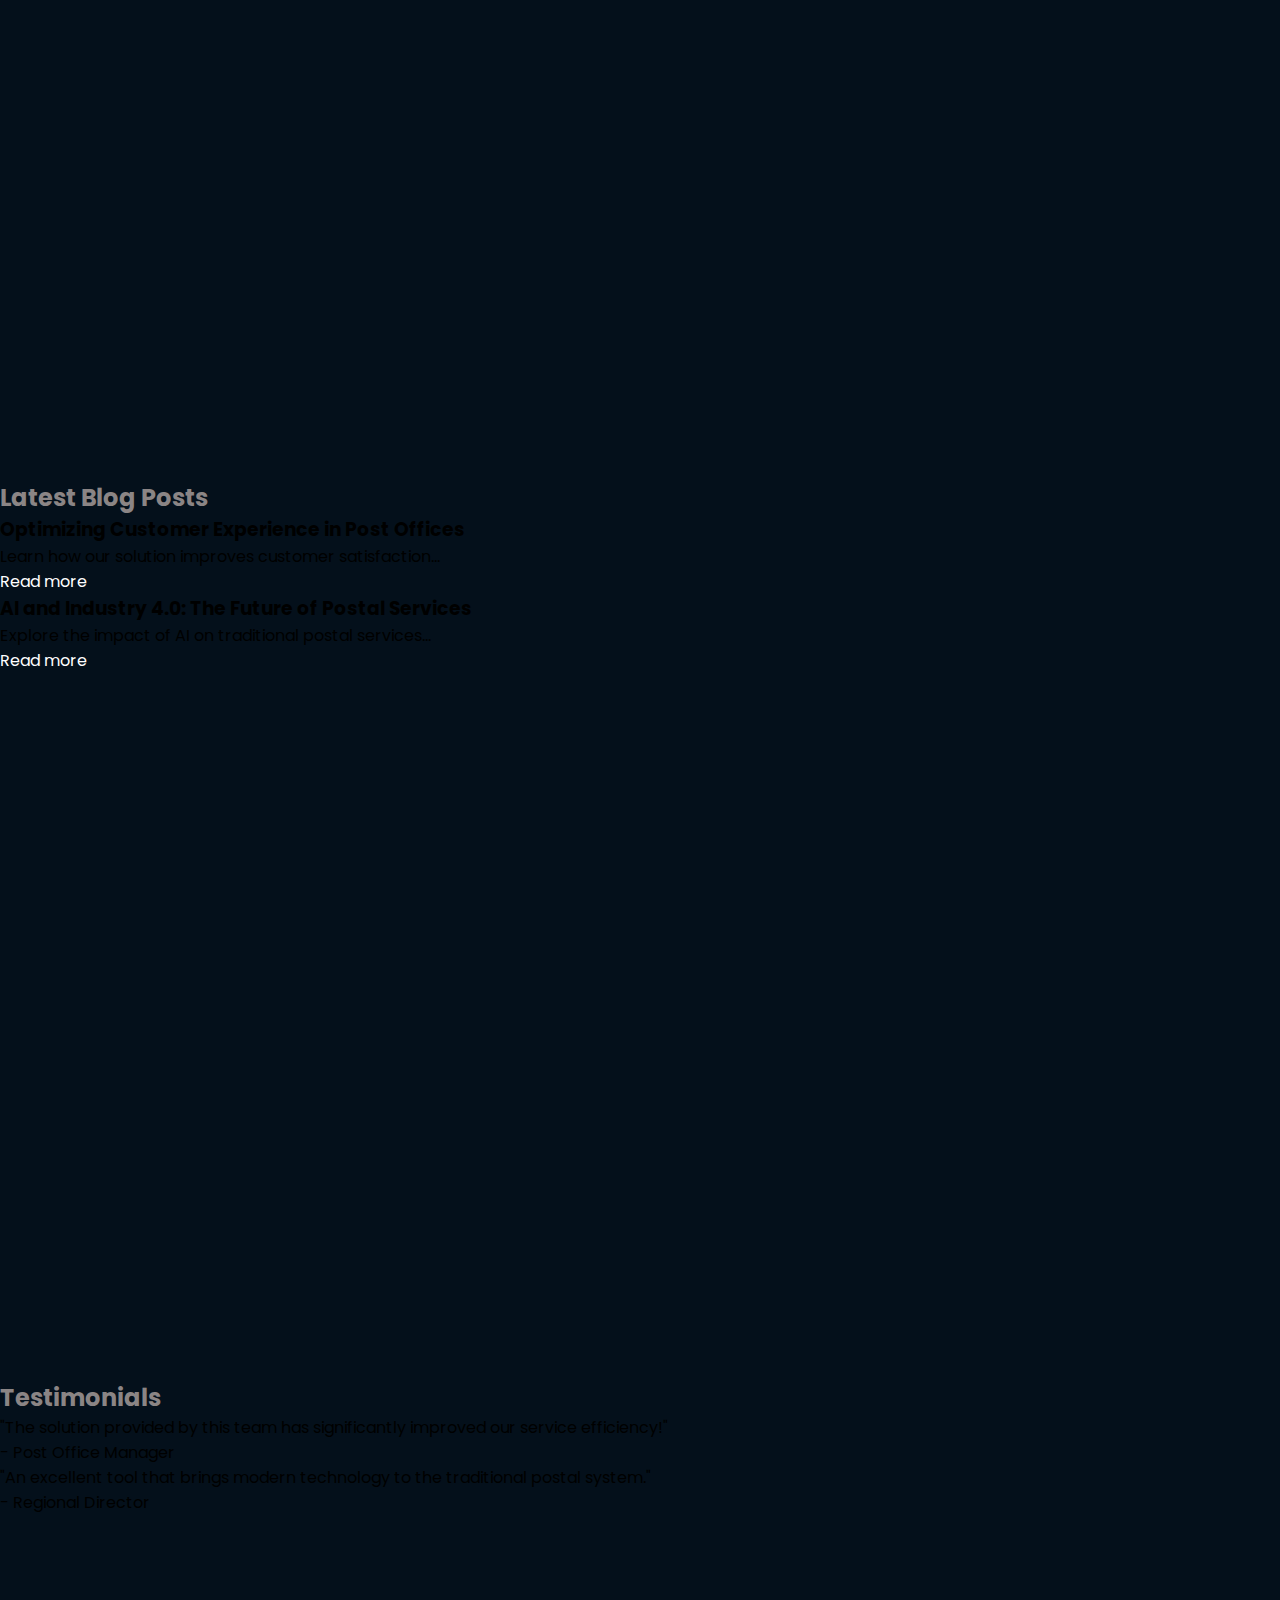
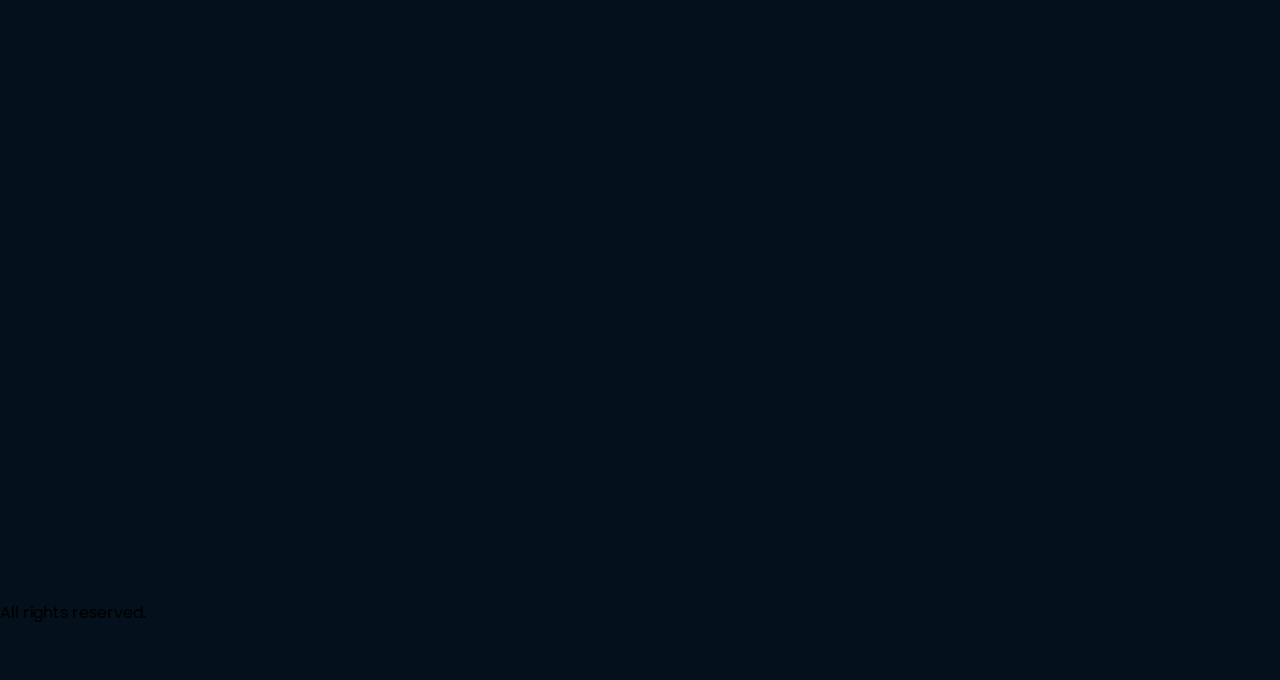
==== commit b209edfc: "faq made" ====
--- a/index.html
+++ b/index.html
@@ -79,7 +79,7 @@
             <li><a href="#about">Search</a></li>
             <li><a href="#about">Post</a></li>
             <li><a href="#orders">Apply</a></li>
-            <li><a href="#resume">Signup/Login</a></li>
+            <li><a href="login/signup page/signup.html">Signup/Login</a></li>
             <li class="theme">
                 <div class="moon">
                     <svg width="30px" height="30px" viewBox="0 0 24 24" fill="none" xmlns="http://www.w3.org/2000/svg">
@@ -117,7 +117,7 @@
                 <li><a href="#orders">Recieve</a></li>
                 <li><a href="#orders">Orders</a></li>
                 <li><a href="#contact">Contact</a></li>
-                <li><a href="#resume">Signup/Login</a></li>
+                <li><a href="login/signup page/signup.html">Signup/Login</a></li>
 
                 <li class="theme">
                     <div class="moon">
@@ -164,22 +164,16 @@
         <h2>About Us</h2>
         <p>We are a dedicated team focused on optimizing customer service at Post Offices...</p>
         <h3>About Our Services</h3>
-        <p>Welcome to PostMailService—your trusted partner for all your postal and courier needs. We are committed to
-            connecting people and businesses across distances, providing reliable and efficient mailing solutions that
-            ensure your letters, parcels, and documents reach their destinations safely and on time.</p>
+        <p>Welcome to EasyHR a innovative HR-tech company designed to make the job search process and recruitment of employees
+        effortless. By integrating advanced algorithms and artificial intelligence, JobEase provides a user-friendly platform
+        that streamlines how candidates and companies connect.</p>
         <h3>Our Mission</h3>
-        <p>At PostMailService, our mission is to simplify the mailing process, making it accessible and convenient for
-            everyone. Whether you’re sending a personal letter, shipping a package, or managing business logistics, we
-            are here to deliver with speed and accuracy.
-        </p>
+        <p>Our mission is to empower businesses by simplifying HR processes, fostering employee engagement, and enabling
+        data-driven workforce management through seamless automation and innovative HR solutions. We strive to create an
+        intuitive, stress-free experience for both HR professionals and employees, allowing organizations to focus on their core
+        goals while we handle their human capital needs efficiently and effectively.</p>
         <h3>Why choose us?</h3>
-        <p>•Reliability: We pride ourselves on our consistent, dependable service. You can trust us to handle your mail
-            with care and deliver it on time.</p>
-        <p>•Convenience: With multiple service options and user-friendly processes, sending mail has never been easier.
-        </p>
-        <p>•Customer Focused: Our friendly and knowledgeable team is here to assist you every step of the way.</p>
-        <p>•Innovation: We continually invest in technology and processes to enhance our services and meet the evolving
-            needs of our customers.</p>
+        <p></p>
         <h3>Our Services</h3>
         <div class="service-container">
             <div class="service">
@@ -194,33 +188,8 @@
             </div>
             <div class="service">
 
-                <svg width="45px" height="45px" viewBox="0 0 24 24" fill="none" xmlns="http://www.w3.org/2000/svg">
-                    <path
-                        d="M11 19H6.2C5.0799 19 4.51984 19 4.09202 18.782C3.71569 18.5903 3.40973 18.2843 3.21799 17.908C3 17.4802 3 16.9201 3 15.8V8.2C3 7.0799 3 6.51984 3.21799 6.09202C3.40973 5.71569 3.71569 5.40973 4.09202 5.21799C4.51984 5 5.0799 5 6.2 5H17.8C18.9201 5 19.4802 5 19.908 5.21799C20.2843 5.40973 20.5903 5.71569 20.782 6.09202C21 6.51984 21 7.0799 21 8.2V11.1981M20.6067 8.26229L15.5499 11.6335C14.2669 12.4888 13.6254 12.9165 12.932 13.0827C12.3192 13.2295 11.6804 13.2295 11.0677 13.0827C10.3743 12.9165 9.73279 12.4888 8.44975 11.6335L3.14746 8.09863M21 15.1667C21 15.1667 20.6941 15.1667 20.625 15.1667C19.6006 15.1667 18.7077 14.7524 18 14C17.2923 14.7524 16.3995 15.1667 15.375 15.1667C15.306 15.1667 15 15.1667 15 15.1667C15 15.1667 15 15.9444 15 16.3979C15 18.6121 16.2748 20.4725 18 21C19.7252 20.4725 21 18.6121 21 16.3979C21 15.9444 21 15.1667 21 15.1667Z"
-                        stroke-width="2" stroke-linecap="round" stroke-linejoin="round" />
-                </svg>
-                <h3>Mail Services</h3>
-                <p>Efficient and secure handling of all your mail needs.</p>
-            </div>
-            <div class="service">
-
-                <svg width="45px" height="45px" viewBox="-0.5 0 25 25" fill="none" xmlns="http://www.w3.org/2000/svg">
-                    <path
-                        d="M9.00977 21.39H19.0098C20.0706 21.39 21.0881 20.9685 21.8382 20.2184C22.5883 19.4682 23.0098 18.4509 23.0098 17.39V7.39001C23.0098 6.32915 22.5883 5.31167 21.8382 4.56152C21.0881 3.81138 20.0706 3.39001 19.0098 3.39001H7.00977C5.9489 3.39001 4.93148 3.81138 4.18134 4.56152C3.43119 5.31167 3.00977 6.32915 3.00977 7.39001V12.39"
-                        stroke-width="2.0" stroke-linecap="round" stroke-linejoin="round" />
-                    <path d="M1.00977 18.39H11.0098" stroke-width="1.5" stroke-linecap="round"
-                        stroke-linejoin="round" />
-                    <path d="M1.00977 15.39H5.00977" stroke-width="1.5" stroke-linecap="round"
-                        stroke-linejoin="round" />
-                    <path d="M22.209 5.41992C16.599 16.0599 9.39906 16.0499 3.78906 5.41992" stroke-width="1.5"
-                        stroke-linecap="round" stroke-linejoin="round" />
-                </svg>
-                <h3>Financial Transactions</h3>
-                <p>Convenient payment services and financial solutions.</p>
-            </div>
-        </div>
-        <h3><a href="faq.html">FAQ</a></h3>
-        <p><a href="faq.html">Have any doubts?</a></p>
+        <h3><a href="FAQ/faq.html">FAQ</a></h3>
+        <p><a href="FAQ/faq.html">Have any doubts?</a></p>
     </section>
 
     <!-- Features Section -->
--- a/style.css
+++ b/style.css
@@ -39,7 +39,11 @@
 section{
     height: 100vh;
 }
-
+h1{
+    font-size: x-large;
+    
+    
+}
 nav {
     position: fixed;
     width: 100%;
